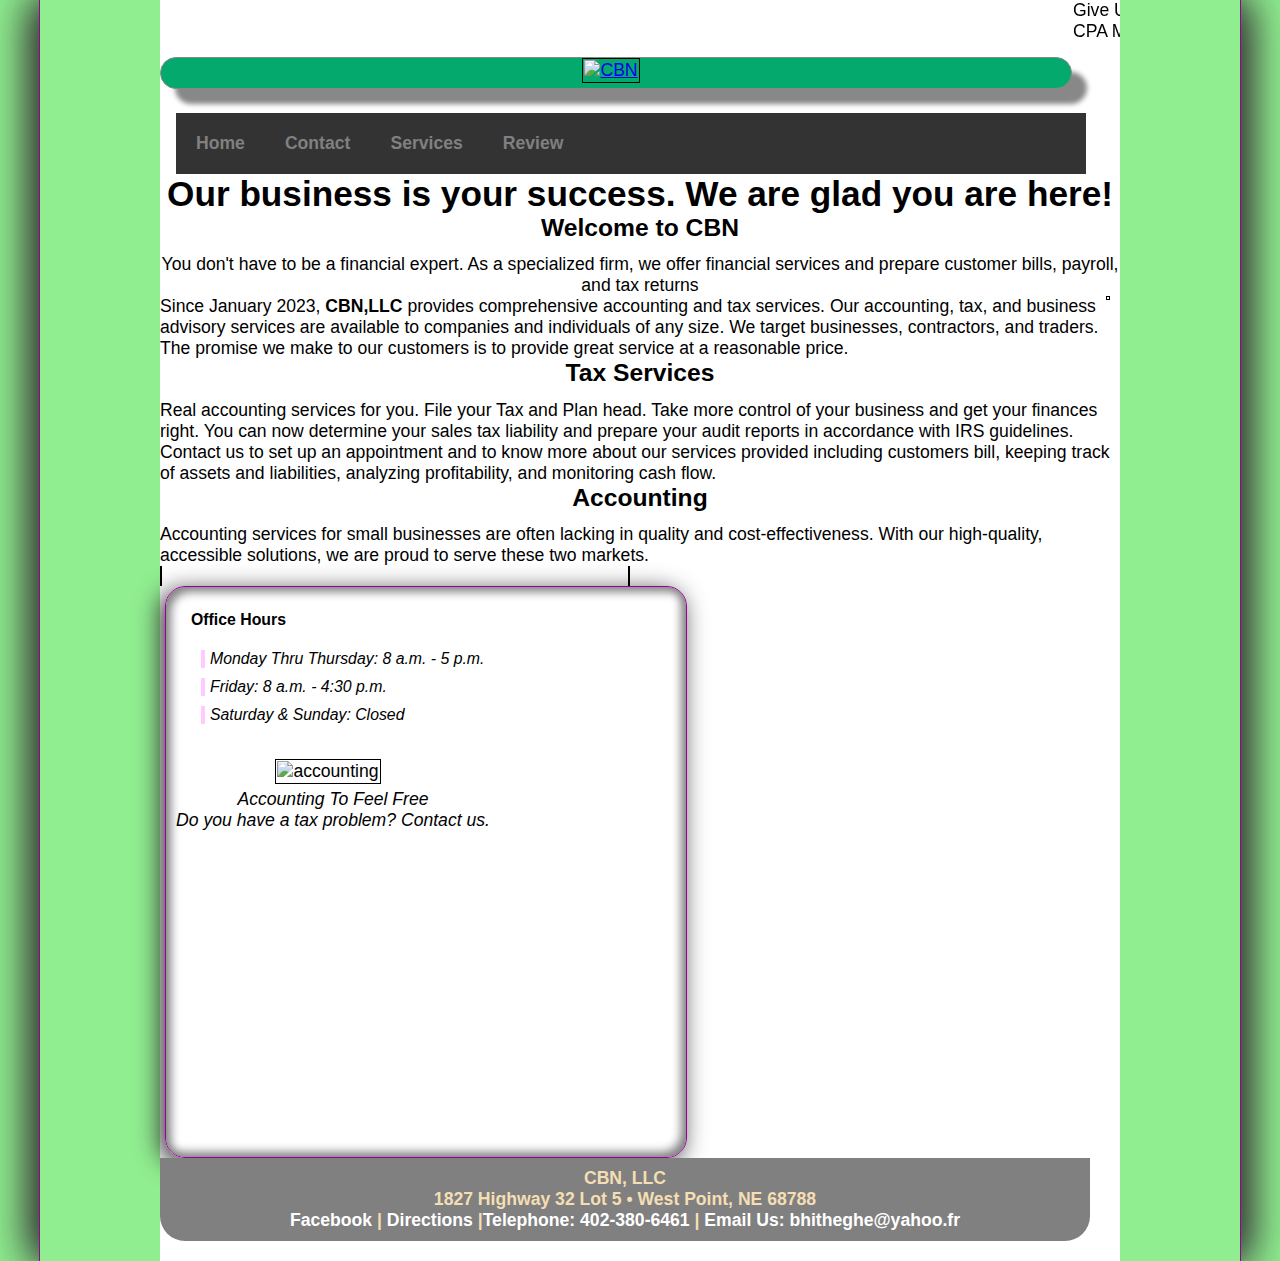
==== index.html @ e52d2113 "Add files via upload" ====
<!DOCTYPE html>
<html lang="en">
  <head>
	<!-- 
		Final Project CMIS 410
		Author: Cedric Biteghe
		Date: 2023-04-09
		
		These web pages are for educational purposes only, all content should be considered fictional. 
	
	-->

<meta http-equiv = "Content-Type" content = "text/html; charset=utf-8" />
<title>CBN,LLC</title>
   <link href="css/styles.css" rel="stylesheet" />
   <link rel="stylesheet" href="styles.css">

</head>

<body>

<div id = "container"> 

<div id="skipnav" role="navigation"> </div>

<marquee> Give Us a Call at 402-380-6461
<div id="emergency-alert" role="banner" aria-label="Accounting Practice"><div class="inner-block"><span>CPA Master Finance: How CBN, LLC Respond to local Business</span><a href="/Accounting Made Simple" aria-label="Updates on Tax Services Information">Learn More</a></div></div>
</marquee>

<header> 

<a href="index.html"><img src="images/logo.png" alt="CBN"/></a>

     <nav class="horizontalNavigation">
         <ul>
	  <li><a href = "index.html">Home</a></li>
	  <li><a href = "contact.html">Contact</a></li>
	  <li><a href = "services.html">Services</a></li>
	  <li><a href = "review.html">Review</a></li>
	     </ul>
     </nav>

</header> 

  

   <article id="about_tss">
      <h1><center>Our business is your success. We are glad you are here! </center></h1>
	  
	   <section id="leftColumn"></section>
	  
	  <h2>Welcome to CBN</h2>
	<p><center>You don't have to be a financial expert. As a specialized firm, we offer financial services and prepare customer bills, payroll, and tax returns</center></p>

	   <section id="rightColumn"> <img src="images/imagetwo.jpg" alt="" align = "right" /> </section>
      <p>Since January 2023, <strong>CBN,LLC</strong> provides comprehensive accounting and tax services. Our accounting, tax, and business advisory services are available to companies and individuals of any size. We target businesses, contractors, and traders. The promise we make to our customers is to provide great service at a reasonable price.</p>
	  
      <h2>Tax Services</h2>
      <p>Real accounting services for you. File your Tax and Plan head. Take more control of your business and get your finances right. You can now determine your sales tax liability and prepare your audit reports in accordance with IRS guidelines.</p>

      <p>Contact us to set up an appointment and to know more about our services provided including customers bill, keeping track of assets and liabilities, analyzing profitability, and monitoring cash flow.</p>
	  
      <h2>Accounting</h2>
      <p>Accounting services for small businesses are often lacking in quality and cost-effectiveness. With our high-quality, accessible solutions, we are proud to serve these two markets.</p>
   </article>



		 

	 
<article id = "main"> 


</article> <!-- end main -->

	  <aside> 
	   <section id="leftColumn">
<h2>Office Hours</h2>

	<p>Monday Thru Thursday: 8 a.m. - 5 p.m.</p>
	<p>Friday: 8 a.m. - 4:30 p.m.</p>
	<p>Saturday & Sunday: Closed</p>
  
<figure>
  <img src = "images/imagethree.jpg" alt = "accounting"  />

  <figcaption>
    Accounting To Feel Free<br />
    Do you have a tax problem? Contact us.
  </figcaption> 
</figure>
 </section>



</aside>   

<footer> 

	<p>CBN, LLC<br />
	1827 Highway 32 Lot 5 &bull; West Point, NE 68788<br />
	<a href = "https://facebook.com" target="_blank">Facebook</a> | <a href = "#">Directions</a> |<a href = "#">Telephone: 402-380-6461</a> | <a href = "#">Email Us: bhitheghe@yahoo.fr</a></p>

</footer>  

</div> <!-- end wrapper --> 
</div> <!-- end container -->

</body>
</html>
---- styles.css ----
@charset "utf-8";
/*
   sample start file for final project - educational use only
   
   Author:   Cedric Biteghe
   Date:     2023-04-09
   
  

*/

* {
margin : 0;
padding : 0;
}
body {
font-size : 1.1em;
font-family : Arial, Helvetica, sans-serif;
background-color : lightgreen;
box-shadow : 10px 0 40px rgb(51, 51, 51), -10px 0 40px rgb(51, 51, 51);
border-left : 1px solid rgb(153, 0, 153);
border-right : 1px solid rgb(153, 0, 153);
height : 100%;
margin : 0 auto;
min-width : 320px;
max-width : 1200px;
width : 100%;
}



#container {
width : 930px;
margin : 0 auto;
background-color : white;
width: 960px;
border: thin none #1227ac;
position:relative;
min-height:100%;
padding-bottom:20px;
}
header {
background-color: #04AA6D;
width : 910px;
margin-bottom : 30px;
margin-top : 10px;
text-align : center;
border : #888888 solid 1px;
box-shadow : 15px 15px 5px 0 #888888;
border-radius : 25px;
}

ul {
  list-style-type: none;
  margin: 0;
  padding: 0;
  overflow: hidden;
  background-color: #333;
}

li {
  float: left;
}

li a {
  display: block;
  color: white;
  text-align: center;
  padding: 14px 16px;
  text-decoration: none;
}

/* Change the link color to #111 (black) on hover */
li a:hover {
  background-color: white;
}



nav {
width : 910px;
margin : 0 5px 0 5px;
padding : 25px 10px 0 10px;
float : left;
text-align : center;
}
nav ul {
font-weight : bold;
list-style : none;
}
nav ul li a {
float : left;
padding : 20px;
color : gray;
text-decoration : none;
display : block;
}
nav ul li a:hover {
background : gray;
border-radius : 10px;
color : white;
}
#main {
width : 446px;
padding : 10px;
float : left;
color : black;
border-left : 2px solid;
border-right : 2px solid;
background-image : url(images/imagethree.jpg);
}
#main p {
text-indent : 1.5em;
}

label {
	width:240px;
	display: inline-block;
	text-align: right;
}

figure {
padding-top : 10px;
text-align : center;
}
figcaption {
font-style : italic;
}
section#right {
padding : 0 15px 0 15px;
}
aside {
border : rgb(153, 0, 153) solid 1px;
border-radius : 20px;
box-shadow : 5px 5px 10px rgb(131, 131, 131) inset, -5px -5px 10px rgb(131, 131, 131) inset, -5px 5px 25px rgb(51, 51, 51);
margin : 15px 0;
width : 100%;
overflow: auto;
}
aside#current {
background-color : rgb(218, 210, 218);
}
aside#current p {
border-left : 4px solid rgb(153, 0, 153);
font-size : 0.9em;
}
aside p:last-of-type {
margin-bottom : 25px;
}
aside h1 {
background-color : rgb(153, 0, 153);
border-radius : 10px;
color : white;
font-size : 0.9em;
text-align : center;
margin : 10px;
}

#table1 {
  border-collapse: separate;
  border-spacing: 15px;
}

#table2 {
  border-collapse: separate;
  border-spacing: 15px 50px;
}

aside h2 {
color : black;
text-align : left;
font-size : 0.9em;
line-height : 0.95;
margin : 15px;
}
aside p {
border-left : 4px solid rgb(255, 202, 255);
font-size : 0.7em;
padding : 0 0 0 5px;
margin : 10px 25px;
}
aside#future {
background-color : white;
}
aside {
width : 200px;
height : 550px;
object-fit : cover;
margin : 0 5px 0 2px;
padding : 10px;
object-fit : cover;
}
img {
border : 0;
vertical-align : middle;
margin-right: 10px;
margin-bottom: 5px;
border: solid black 1px;
padding: 1px;
}

style {
	float: right;
}

figure {
margin : 0;
float: left;
}
aside {
width : 500px;
margin : 0 5px 0 5px;
padding : 10px;
}
aside p {
font-style : italic;
font-size : 0.9em;
}
image {
max-height : 100%;
max-width : 100%;
}
h2 {
font-size : 1.4em;
text-align : center;
padding-bottom : 0.5em;
}
h3 {
text-align : center;
padding-bottom : 0.5em;
padding-top : 0.5em;
}
footer {
width : 910px;
margin : 0;
padding : 10px;
background-color : gray;
clear : both;
color : wheat;
font-weight : bold;
text-align : center;
border-bottom-left-radius : 25px;
border-bottom-right-radius : 25px;
}
#wrapper {
width : 930px;
margin-bottom : 10px;
border : solid 2px;
border-radius : 25px;
}
footer a:link {
color : white;
text-decoration : none;
}
footer a:visited {
color : navy;
background-color : grey;
text-decoration : none;
}
footer a:hover {
text-decoration : underline;
}
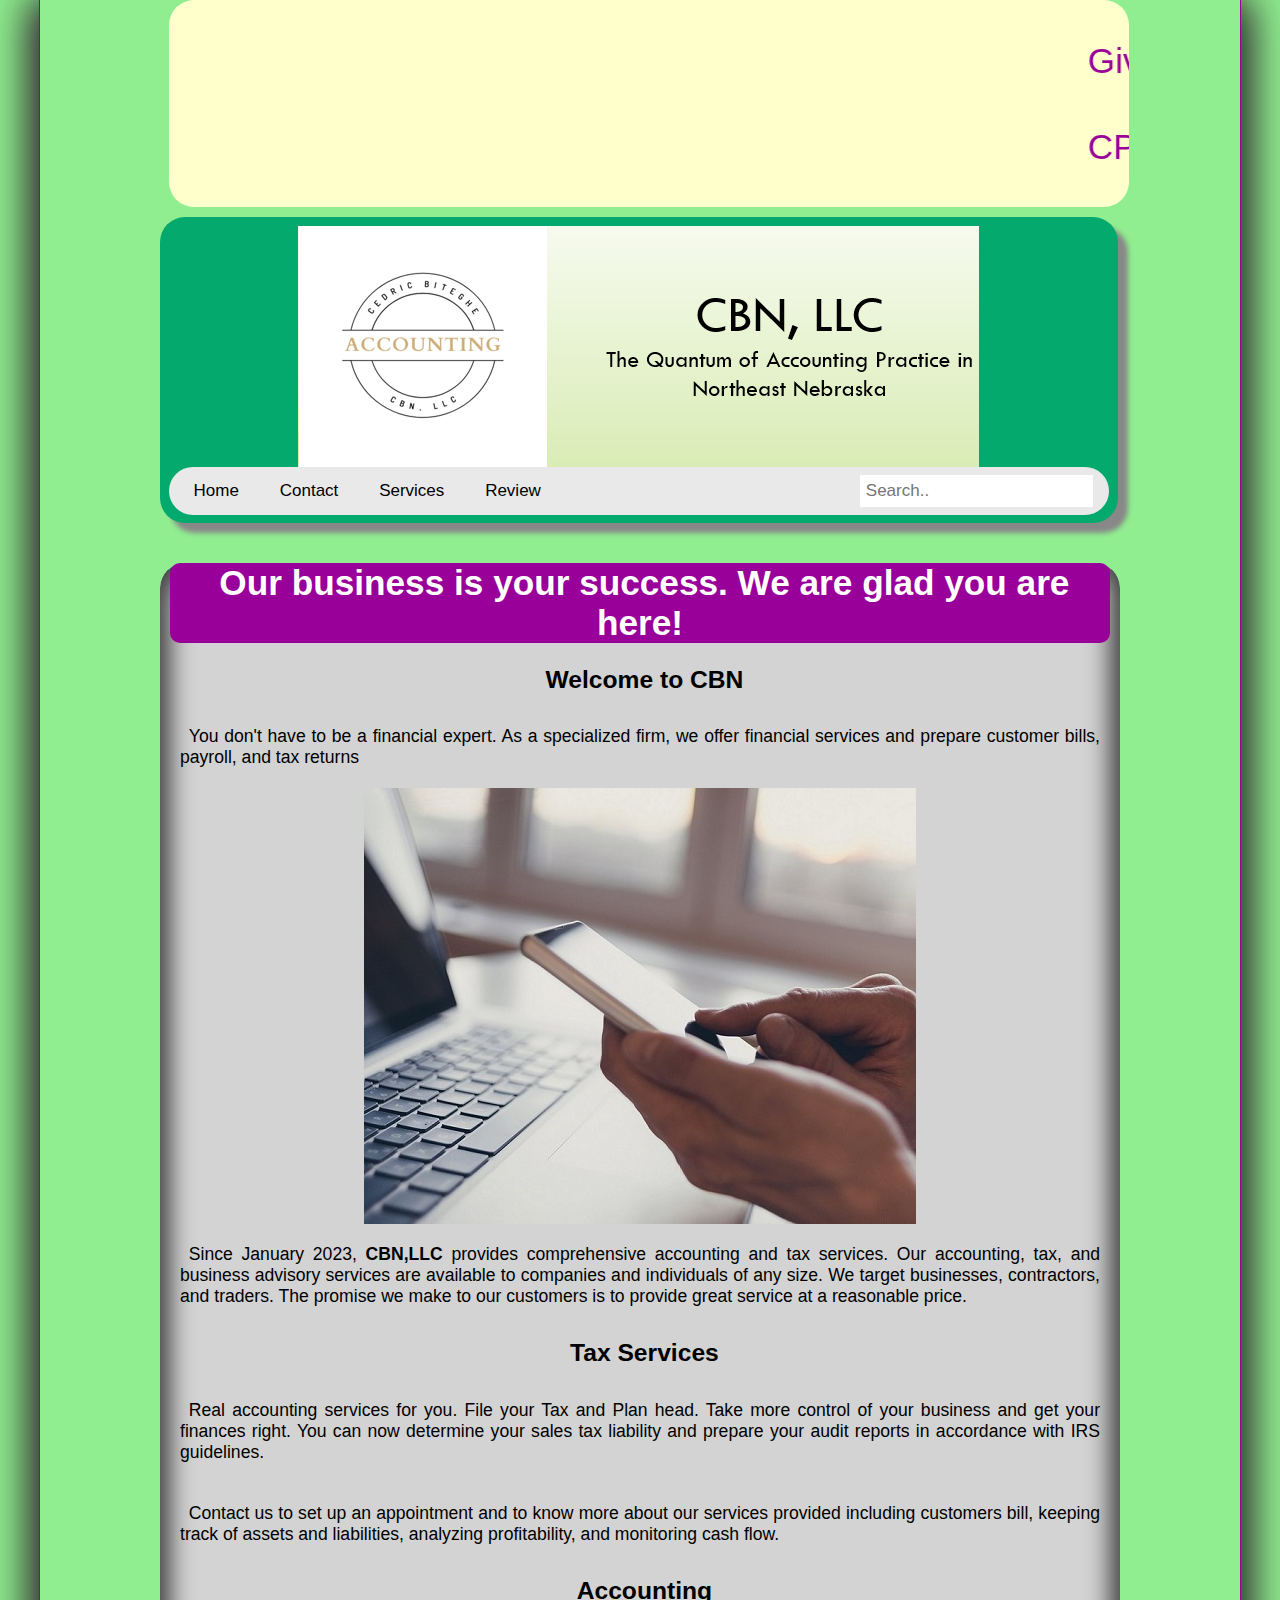
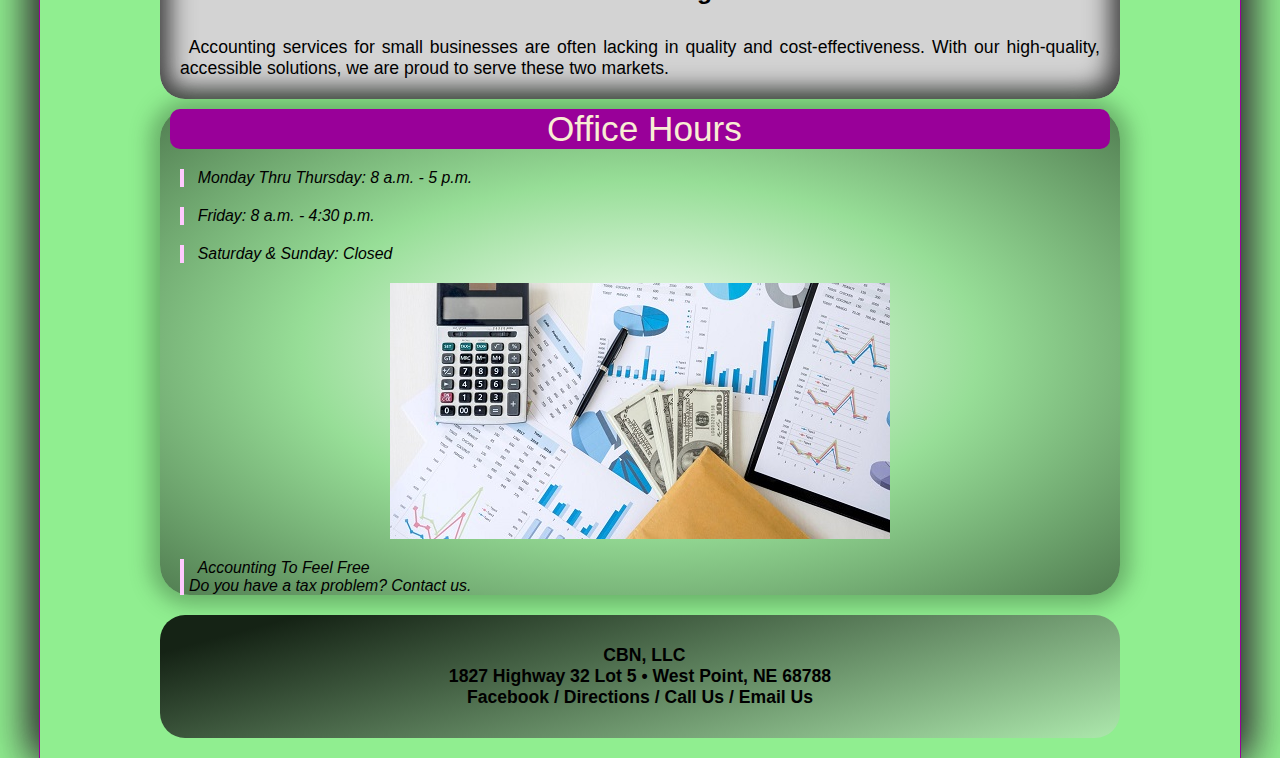
==== commit cadfbba6: "Add files via upload" ====
--- a/index.html
+++ b/index.html
@@ -9,50 +9,44 @@
 		These web pages are for educational purposes only, all content should be considered fictional. 
 	
 	-->
-
-<meta http-equiv = "Content-Type" content = "text/html; charset=utf-8" />
-<title>CBN,LLC</title>
-   <link href="css/styles.css" rel="stylesheet" />
-   <link rel="stylesheet" href="styles.css">
-
-</head>
+	<meta http-equiv = "Content-Type" content = "text/html; charset=utf-8" />
+		<title>CBN,LLC</title>
+			<link href="css/styles.css" rel="stylesheet" />
+	</head>
 
 <body>
+	<div id = "container"> 
 
-<div id = "container"> 
-
-<div id="skipnav" role="navigation"> </div>
-
-<marquee> Give Us a Call at 402-380-6461
-<div id="emergency-alert" role="banner" aria-label="Accounting Practice"><div class="inner-block"><span>CPA Master Finance: How CBN, LLC Respond to local Business</span><a href="/Accounting Made Simple" aria-label="Updates on Tax Services Information">Learn More</a></div></div>
-</marquee>
+		<marquee> 
+			<p>Give Us a Call at 402-380-6461</p>	
+			<p>CPA Master Finance: How CBN, LLC Respond to local Business</p>
+		</marquee>
 
 <header> 
-
-<a href="index.html"><img src="images/logo.png" alt="CBN"/></a>
-
-     <nav class="horizontalNavigation">
-         <ul>
-	  <li><a href = "index.html">Home</a></li>
-	  <li><a href = "contact.html">Contact</a></li>
-	  <li><a href = "services.html">Services</a></li>
-	  <li><a href = "review.html">Review</a></li>
-	     </ul>
-     </nav>
-
+	<a href="index.html"><img src="images/logo.png" alt="CBN logo"/></a>
+	 <nav>
+		<div class="topnav">
+			<a href="index.html">Home</a>
+			<a href="contact.html">Contact</a>
+			<a href="services.html">Services</a>
+			<a href="review.html">Review</a>			
+			<input type="text" placeholder="Search..">
+		</div>
+	</nav>
 </header> 
 
   
 
-   <article id="about_tss">
-      <h1><center>Our business is your success. We are glad you are here! </center></h1>
+   <article>
+      <h1>Our business is your success. We are glad you are here!</h1>
 	  
 	   <section id="leftColumn"></section>
 	  
 	  <h2>Welcome to CBN</h2>
-	<p><center>You don't have to be a financial expert. As a specialized firm, we offer financial services and prepare customer bills, payroll, and tax returns</center></p>
+	<p>You don't have to be a financial expert. As a specialized firm, we offer financial services and prepare customer bills, payroll, and tax returns</p>
 
-	   <section id="rightColumn"> <img src="images/imagetwo.jpg" alt="" align = "right" /> </section>
+	   <section id="rightColumn"> <img src="images/imagetwo.jpg" alt="should not be empty" /> </section>
+	   
       <p>Since January 2023, <strong>CBN,LLC</strong> provides comprehensive accounting and tax services. Our accounting, tax, and business advisory services are available to companies and individuals of any size. We target businesses, contractors, and traders. The promise we make to our customers is to provide great service at a reasonable price.</p>
 	  
       <h2>Tax Services</h2>
@@ -69,43 +63,45 @@
 		 
 
 	 
-<article id = "main"> 
-
-
-</article> <!-- end main -->
-
 	  <aside> 
-	   <section id="leftColumn">
-<h2>Office Hours</h2>
+	     <section>
+<h1>Office Hours</h1>
 
 	<p>Monday Thru Thursday: 8 a.m. - 5 p.m.</p>
 	<p>Friday: 8 a.m. - 4:30 p.m.</p>
 	<p>Saturday & Sunday: Closed</p>
-  
-<figure>
-  <img src = "images/imagethree.jpg" alt = "accounting"  />
 
-  <figcaption>
+
+  <img src = "images/imagethree.jpg" alt = "accounting" />
+
+  <p>
     Accounting To Feel Free<br />
     Do you have a tax problem? Contact us.
-  </figcaption> 
-</figure>
+  </p> 
+
  </section>
 
 
 
 </aside>   
 
+
 <footer> 
 
-	<p>CBN, LLC<br />
-	1827 Highway 32 Lot 5 &bull; West Point, NE 68788<br />
-	<a href = "https://facebook.com" target="_blank">Facebook</a> | <a href = "#">Directions</a> |<a href = "#">Telephone: 402-380-6461</a> | <a href = "#">Email Us: bhitheghe@yahoo.fr</a></p>
+	<p>
+	CBN, LLC
+	<br>
+	1827 Highway 32 Lot 5 &bull; West Point, NE 68788<br>
+	<a href = "https://facebook.com" target="_blank">Facebook</a> /
+	<a href="https://www.google.com/maps" target="_blank">Directions</a> /
+	<a href="tel:+4023806461">Call Us</a> /
+	<a href="mailto:bhitheghe@yahoo.fr">Email Us</a>
+	</p>
 
 </footer>  
 
 </div> <!-- end wrapper --> 
-</div> <!-- end container -->
+
 
 </body>
 </html>--- a/css/styles.css
+++ b/css/styles.css
@@ -0,0 +1,365 @@
+@charset "utf-8";
+
+* {
+margin : 0;
+padding : 0;
+}
+
+body {
+font-size : 1.1em;
+font-family : Arial, Helvetica, sans-serif;
+background-color : lightgreen;
+box-shadow : 10px 0 40px rgb(51, 51, 51), -10px 0 40px rgb(51, 51, 51);
+border-left : 1px solid rgb(153, 0, 153);
+border-right : 1px solid rgb(153, 0, 153);
+height : 100%;
+margin : 0 auto;
+min-width : 320px;
+max-width : 1200px;
+width : 100%;
+}
+
+p {
+	padding: 20px;
+}
+
+#container {
+margin : 0 auto;
+width : 960px;
+border : #1227ac none thin;
+position : relative;
+min-height : 100%;
+padding-bottom : 20px;
+}
+
+header {
+background-color : #04AA6D;
+width : 940px;
+margin-bottom : 40px;
+margin-top : 5px;
+text-align : center;
+border : #888888 solid 0;
+box-shadow : 10px 10px 5px 0 #888888;
+border-radius : 25px;
+padding : 0.5em;
+}
+
+ul {
+list-style-type : none;
+margin : 0;
+padding : 0;
+overflow : hidden;
+background-color : #3a6b35;
+border-radius: 25px;
+}
+
+li {
+float : left;
+text-align : center;
+font-size : 18px;
+}
+
+li a {
+display : block;
+color : white;
+text-align : center;
+padding : 14px 16px;
+text-decoration : none;
+width : 100%;
+}
+
+li a:hover {
+background-color : white;
+}
+
+.topnav {
+overflow : hidden;
+background-color : #e9e9e9;
+border-radius: 25px;
+}
+.topnav a:hover {
+background-color : #ddd;
+color : black;
+}
+.topnav a {
+float : left;
+display : block;
+color : black;
+text-align : center;
+padding : 14px 16px;
+text-decoration : none;
+font-size : 17px;
+}
+.topnav a.active {
+background-color : #2196F3;
+color : white;
+}
+.topnav input[type="text"] {
+float : right;
+padding : 6px;
+border : none;
+margin-top : 8px;
+margin-right : 16px;
+font-size : 17px;
+}
+
+
+div {
+text-align : justify;
+text-justify : inter-word;
+text-indent : 0.5em;
+}
+label {
+width : 240px;
+display : inline-block;
+text-align : right;
+}
+figure {
+padding-top : 10px;
+text-align : center;
+}
+figcaption {
+font-style : italic;
+}
+section#right {
+padding : 0 15px 0 15px;
+}
+
+#table1 {
+border-collapse : separate;
+border-spacing : 15px;
+}
+#table2 {
+border-collapse : separate;
+border-spacing : 15px 50px;
+}
+
+aside {
+background : radial-gradient(white, rgb(151, 222, 151), rgb(81, 125, 81));
+border-radius : 30px;
+box-shadow : 0 0 20px 10px rgb(51, 91, 51, 0.4);
+}
+
+
+
+
+aside h1 {
+background-color : rgb(153, 0, 153);
+border-radius : 10px;
+color : white;
+font-size : 0.9em;
+text-align : center;
+margin : 10px;
+}
+
+aside h2 {
+color : black;
+text-align : left;
+font-size : 0.9em;
+line-height : 0.95;
+margin : 15px;
+}
+
+aside p {
+border-left : 4px solid rgb(255, 202, 255);
+font-size : 0.7em;
+padding : 0 0 0 5px;
+margin : 10px 25px;
+}
+
+aside section { 
+   display: block;
+}
+
+aside, img colgroup {
+   margin: 0;
+   padding: 0;
+   border: 0;
+   font-size: 100%;
+   box-sizing: border-box;  
+}
+
+
+aside p {
+font-style : italic;
+font-size : 0.9em;
+}
+
+aside h1 {
+color : rgb(248, 237, 212);
+font-weight : normal;
+font-size : 2em;
+margin-bottom : 10px;
+text-align : center;
+}
+
+
+
+figure {
+border-style : solid;
+border-width : 0;
+margin : 20px auto 0;
+opacity : 1;
+width : 40%;
+}
+
+article {
+background : url(tb_back2.png) bottom right /15% no-repeat content-box, url(tb_back3.png) bottom left /15% no-repeat content-box, url(tb_back4.png) 100% /cover no-repeat, rgb(211, 211, 211);
+box-shadow : -10px -10px 25px rgb(71, 71, 71) inset, 10px 10px 25px rgb(71, 71, 71) inset;
+border-radius: 25px; 
+}
+article h1 {
+background-color : rgb(153, 0, 153);
+border-radius : 10px;
+color : white;
+font-size : 2.0em;
+text-align : center;
+margin : 10px;
+}
+
+article review only{ 
+   background: white;
+     display: flex;
+     flex-flow: row wrap; 
+}
+
+article section, article nav.vertical {
+     flex: 1 1 300px;
+}
+
+section p {
+   margin: 20px;
+   text-align: justify;
+}
+
+/*Section 1 styles */
+
+
+
+/* Section 2 styles */
+
+
+article img review only {
+   display: block;
+   width: 100%;
+}
+
+
+
+/* img Layout Styles review only */
+
+form {
+		display: flex;
+		flex-flow: row wrap;
+}
+
+form > fieldset {
+	border-radius: 20px;
+	flex: 1 1 300px;
+	font-size: 0.85em;
+	padding: 10px;
+	margin: 10px;
+}
+
+
+div.formRow {
+	display: flex;
+	flex-flow: row wrap;
+	margin: 7px 0px;
+}
+
+div.formRow > *  {
+	flex: 1 1 150px;
+}
+
+style {
+float : right;
+}
+
+
+
+h2 {
+font-size : 1.4em;
+text-align : center;
+padding-bottom : 0.5em;
+padding-top : 0.5em;
+color : black;
+}
+h3 {
+text-align : center;
+padding-bottom : 0.5em;
+padding-top : 0.5em;
+color : black;
+}
+
+
+footer {
+	background : linear-gradient(345deg, rgb(172, 232, 172), rgb(21, 35, 21) 90%);
+	margin : 0;
+	padding : 10px;
+	background-color : gray;
+	clear : both;
+	color : black;
+	font-weight : bold;
+	text-align : center;
+	border-radius : 25px;
+}
+
+footer a:link {
+color : black;
+text-decoration : none;
+}
+footer a:visited {
+background-color : grey;
+text-decoration : black;
+color: black;
+}
+
+footer a:hover {
+text-decoration : underline;
+color : white;
+}
+
+marquee {
+	color : RGBA(153, 0, 153, 1);
+	font-size:2em;
+	line-height:1.3em;
+	background-color:#FFFFCC;
+	padding: .5em;
+	border-radius: 25px;
+}
+
+legend {
+	padding-top: 20px;
+}
+
+
+figure {
+margin : 0;
+float : left;
+}
+
+img {
+margin-right : auto;
+margin-left: auto;
+display: block;
+}
+
+figure img {
+margin-right : auto;
+margin-left: auto;
+display : block;
+width : 50%;
+}
+
+video {
+	margin-right : auto;
+margin-left: auto;
+display : block;
+width : 50%;
+}
+
+cite {
+	font-weight: bold;
+	font-style: italic;
+}
